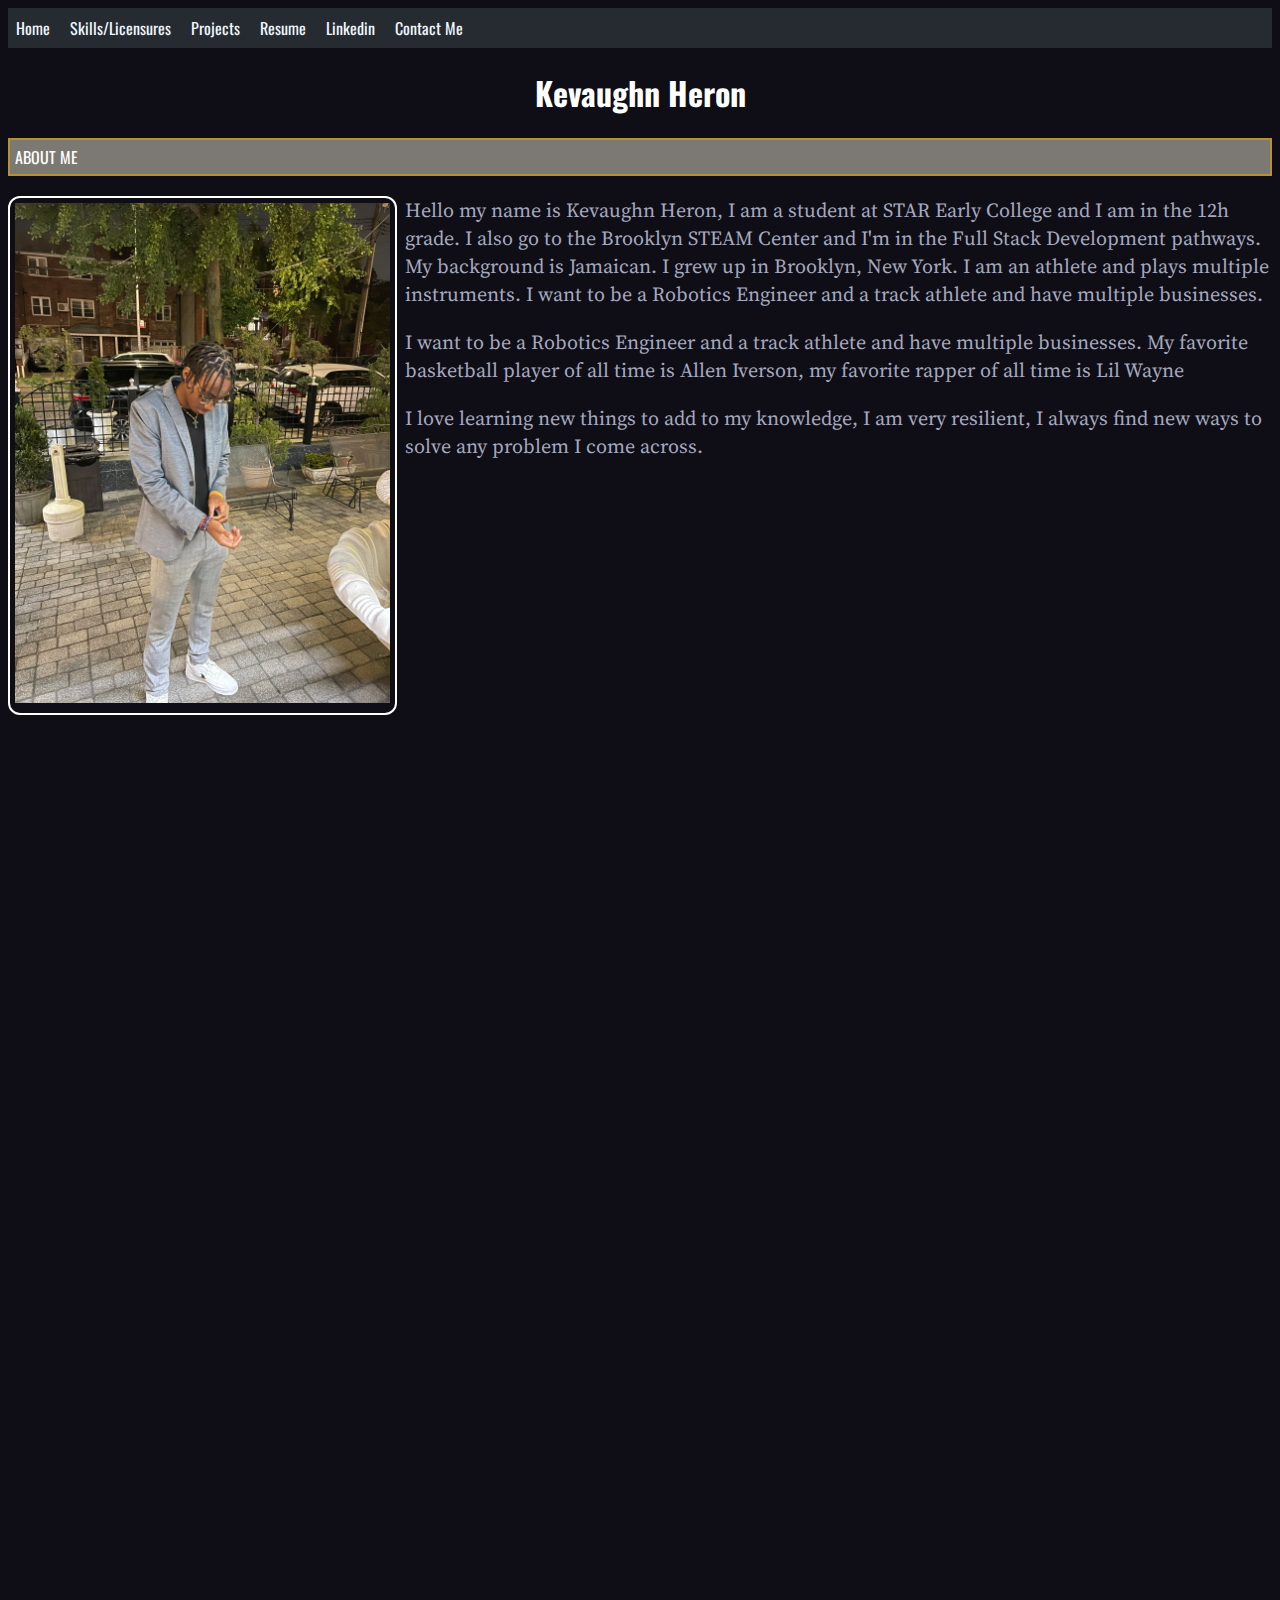
==== index.html @ 75f6688b "." ====
<!DOCTYPE html>
<html lang="en">
<head>
    <meta charset="UTF-8">
    <meta http-equiv="X-UA-Compatible" content="IE=edge">
    <meta name="viewport" content="width=device-width, initial-scale=1.0">
    <meta name="description" content="This is Kevaughn Heron's website">
    <meta name="keywords" content="Brooklyn STEAM Center, Full Stack Development, Computer Science, Computer Engineer, nyc, coding, programming, HTML, CSS, Kevaughn Heron ">
    <link rel="stylesheet" href="styles.css">
    <title>Document</title>



   <style>
    div.sticky {
  position: -webkit-sticky;
  position: sticky;
  top: 0;
  padding: 5px 5px 5px 5px;
  background-color: #7c7973;
  border: 2px solid #b69036;
}
   </style> 
</head>
<body>
    

   
    <div id="navbar">
        <a href="index.html">Home</a>
        <a href="skills.html">Skills/Licensures</a>
        <a href="projects.html">Projects</a>
        <a href="https://docs.google.com/document/d/1fwrDzUdVtmFwCIdAHtrARYc5sq5V3L6l/edit?usp=sharing&ouid=107770336406143819392&rtpof=true&sd=true" target="_blank">Resume</a>
        <a href="https://www.linkedin.com/in/kevaughn-heron21/" target="_blank">Linkedin</a>
        <a href="contact.html">Contact Me</a>
        
    </div>
    
    <h1 id="name">Kevaughn Heron</h1>
     <div class="sticky">ABOUT ME</div>

<div style="padding-bottom:2000px">
    
    
    <div id="portrait">
    <img src="pic.jpg" 
        height="500" 
        alt= "Headshot of Kevaughn"
        style=border:right 
    
    >
    </div>

    <p style="font-size: 20px">Hello my name is Kevaughn Heron, I am a student at STAR Early College and I am in the 12h grade. I also go to the Brooklyn STEAM Center and I'm in the Full Stack Development pathways. My background is Jamaican. I grew up in Brooklyn, New York. I am an athlete and plays multiple instruments. I want to be a Robotics Engineer and a track athlete and have multiple businesses.</p>

     
    <p style="font-size: 20px">  I want to be a Robotics Engineer and a track athlete and have multiple businesses. My favorite basketball player of all time is Allen Iverson, my favorite rapper of all time is Lil Wayne</p>
    <p style="font-size: 20px">I love learning new things to add to my knowledge, I am very resilient, I always find new ways to solve any problem I come across.</p>
<br>

    
    </div>
</body>
</html>
---- styles.css ----
@import url('https://fonts.googleapis.com/css2?family=Oswald:wght@200;300;400;500;600;700&display=swap');
@import url('https://fonts.googleapis.com/css2?family=Oswald:wght@200;300;400;500;600;700&family=Source+Serif+Pro:ital,wght@0,200;0,300;0,400;0,600;0,700;0,900;1,200;1,300;1,400;1,600;1,700;1,900&display=swap');
body{font-family: 'Oswald', sans-serif;
background-color: #0f0e17;
color: #fffffe;
}

p{font-family: 'Source Serif Pro', serif;
color: #a7a9be;
}

a:link {
    color: #ff8906;
  }

  a:link{
    text-decoration: none;
  }
  
  a:visited {
    text-decoration: none;
    color: #ff8906;
  }

  a:hover {
    text-decoration: underline;
  }
  
  /* mouse over link */
  a:hover {
    color: rgb(30, 105, 58);
  }
  
  /* selected link */
  a:active {
    color: blue;
  }

#name {
  color: #ffffff;
  text-align: center;
}


#navbar {
  background-color: #262b31;
}

#navbar >a{
  color: aliceblue;
  padding: 8px;
  display: inline-block;
}

#navbar >a:hover{
  background-color: #4f4f4f;
  color: rgb(183, 119, 36);
}

#navbar >a:active {
  color: blue;
}

#portrait {
  float: left;
  margin-right: 8px;
  border-radius: 10%;
}



@media screen and (max-width:480px ) {
  #portrait {
    width: 100vw;
    height: auto;
  }
  #welcome {
    width: 100vw;
    height: auto;
  }
  #navbar {
    text-align: center;
  }
  max-width: 36rem;

}

#portrait{
  
    border: 2px solid ;
    border-radius: 12px;
    padding: 5px;
    text-align: center;
  
}

input[type="text"] {
  width: 100%;
  padding: 5px 10px;
  margin: 8px 0;
  box-sizing: border-box;
  border-color: #cc8f16;
  background-color:#3c3b3b;
  border-radius: 8px;
  


}

#Response {
padding: 100px;
width: 100%;
  padding: 5px 10px;
  margin: 8px 0;
  box-sizing: border-box;
  border-color: #cc8f16;
  background-color:#3c3b3b;
  border-radius: 8px;
  color: #fffffe;
  font-family:'Zilla Slab', monospace;
  font-size:x-large;
}

input[type=text]:hover {
border: 3px solid rgb(222, 157, 18);
}

input[type="Submit"] {

font-family:'Zilla Slab', monospace;
color: #020826;
border-radius: 8px;
background-color:#eaddcf;
border-color: #d48626;

}

input[type="Reset"] {
font-family:'Zilla Slab', monospace;
color: #020826;
border-radius: 8px;
background-color:#eaddcf;
border-color: #da8e1d;
}
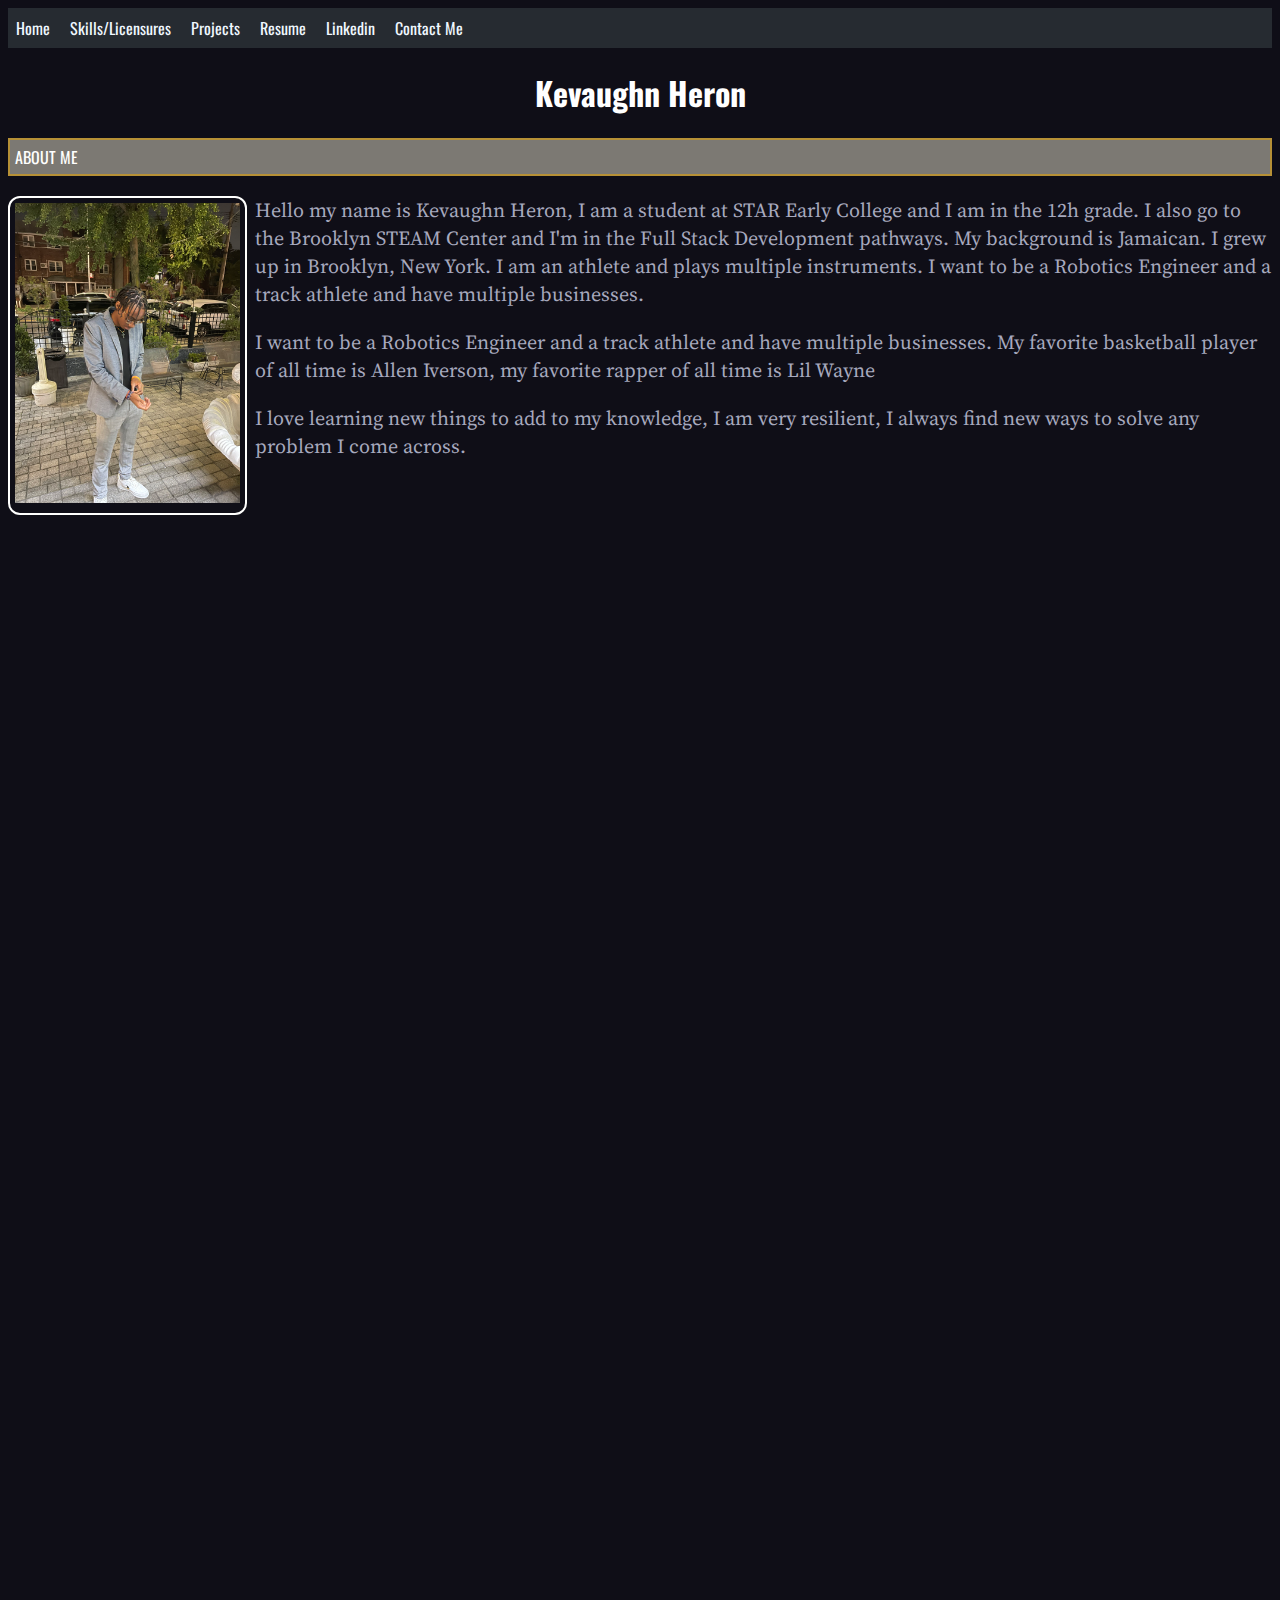
==== commit 6a3ee715: "changed height of pic" ====
--- a/index.html
+++ b/index.html
@@ -44,9 +44,9 @@
     
     <div id="portrait">
     <img src="pic.jpg" 
-        height="500" 
+        height="300" 
         alt= "Headshot of Kevaughn"
-        style=border:right 
+        style="border-right: ;"
     
     >
     </div>
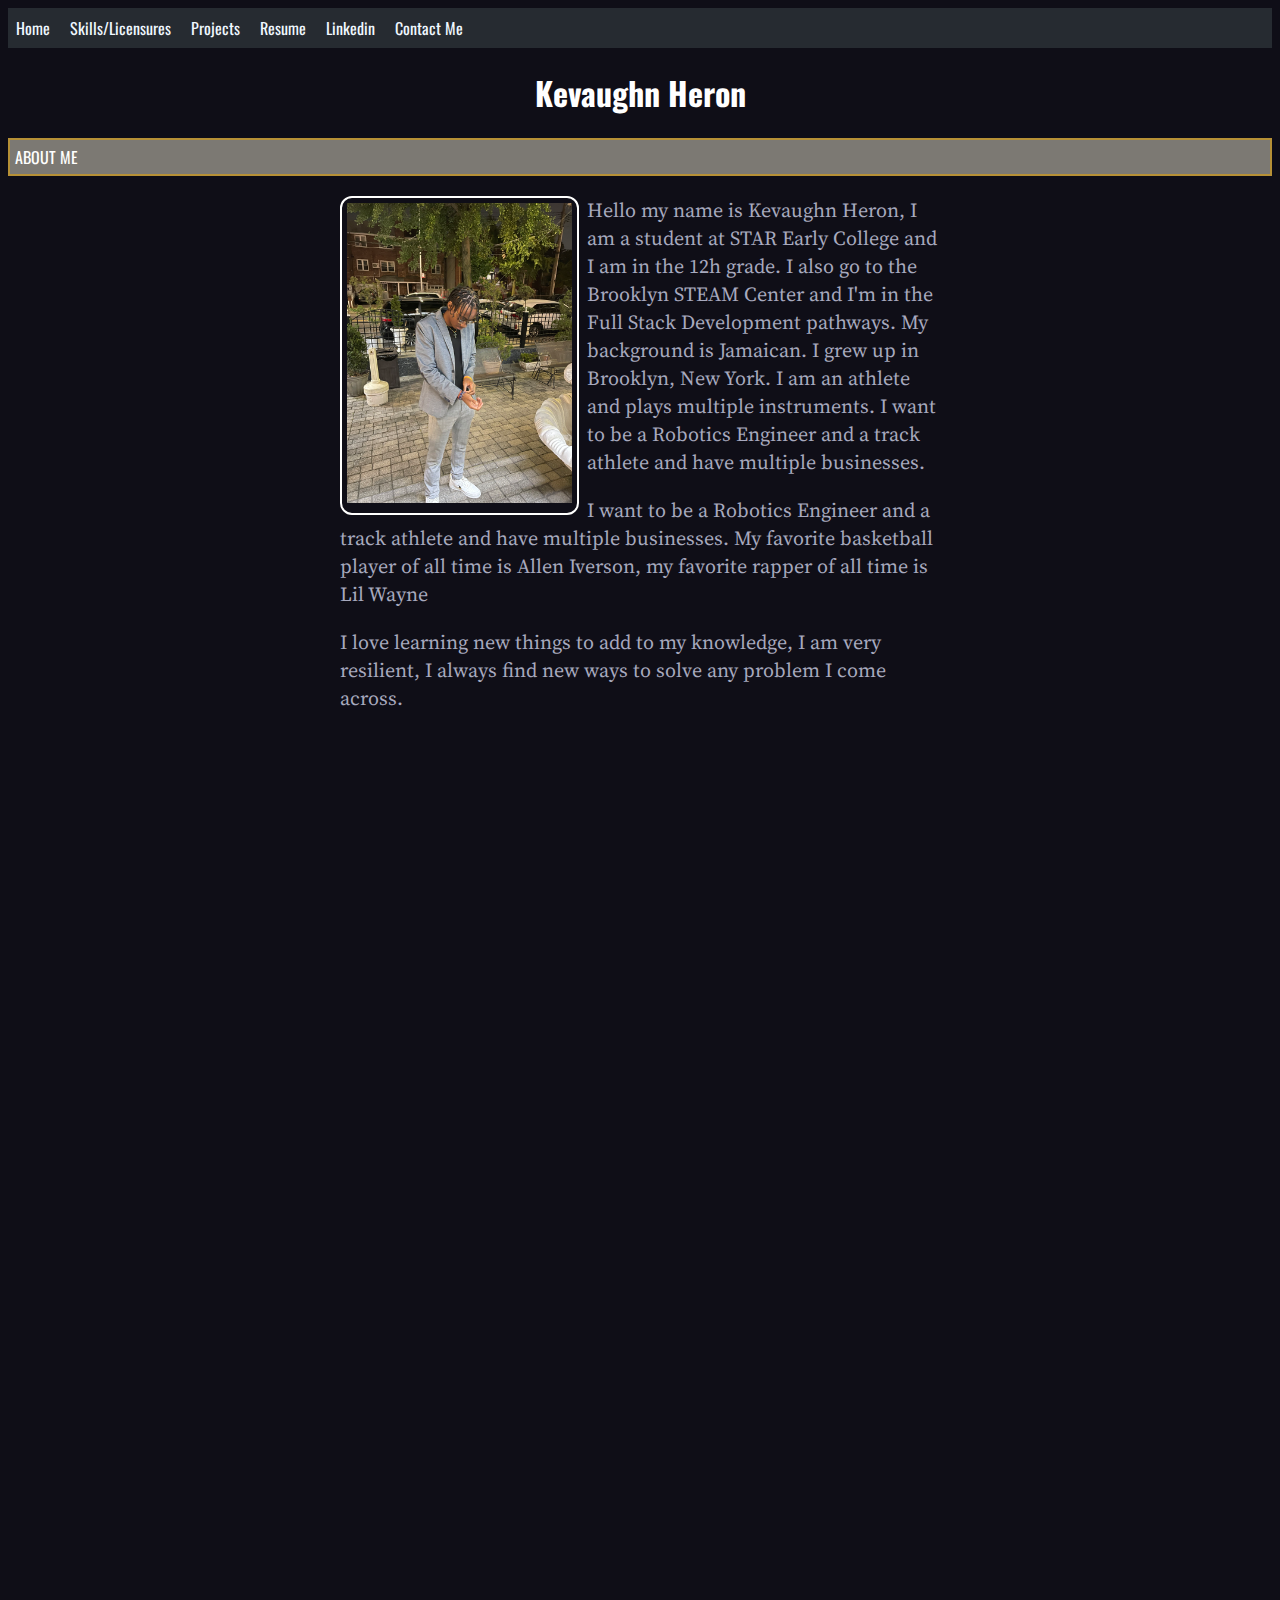
==== commit 182e3ebf: "main" ====
--- a/index.html
+++ b/index.html
@@ -41,12 +41,12 @@
 
 <div style="padding-bottom:2000px">
     
-    
+ <main>   
     <div id="portrait">
     <img src="pic.jpg" 
         height="300" 
         alt= "Headshot of Kevaughn"
-        style="border-right: ;"
+
     
     >
     </div>
@@ -60,5 +60,6 @@
 
     
     </div>
+</main>
 </body>
 </html>--- a/styles.css
+++ b/styles.css
@@ -67,7 +67,10 @@
   border-radius: 10%;
 }
 
-
+main {
+  max-width: 600px;
+  margin: 0 auto;
+}
 
 @media screen and (max-width:480px ) {
   #portrait {
@@ -114,7 +117,7 @@
   margin: 8px 0;
   box-sizing: border-box;
   border-color: #cc8f16;
-  background-color:#3c3b3b;
+  background-color:#262b31;
   border-radius: 8px;
   color: #fffffe;
   font-family:'Zilla Slab', monospace;
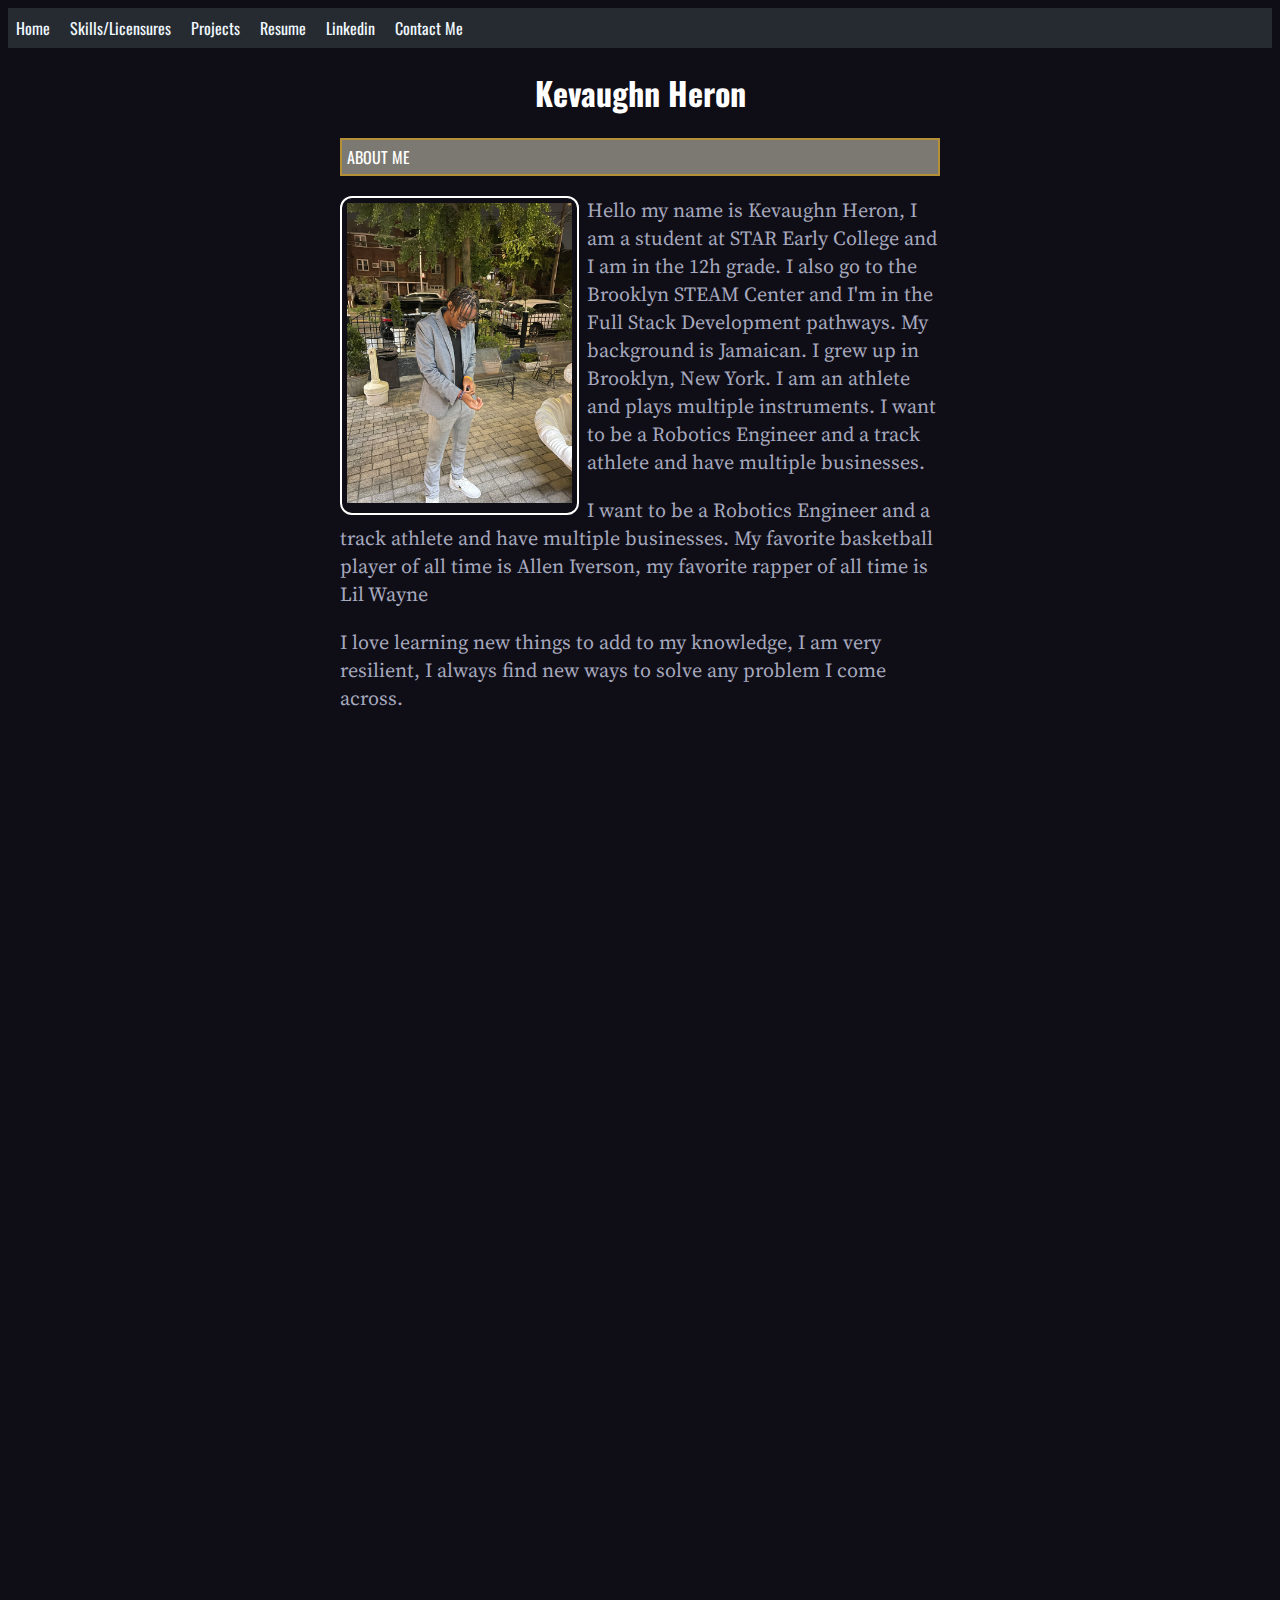
==== commit e9425604: "updated main" ====
--- a/index.html
+++ b/index.html
@@ -35,13 +35,13 @@
         <a href="contact.html">Contact Me</a>
         
     </div>
-    
+    <main>
     <h1 id="name">Kevaughn Heron</h1>
      <div class="sticky">ABOUT ME</div>
 
 <div style="padding-bottom:2000px">
     
- <main>   
+    
     <div id="portrait">
     <img src="pic.jpg" 
         height="300" 
--- a/styles.css
+++ b/styles.css
@@ -84,7 +84,10 @@
   #navbar {
     text-align: center;
   }
-  max-width: 36rem;
+  
+  body{
+    margin: 0 auto;
+  }
 
 }
 
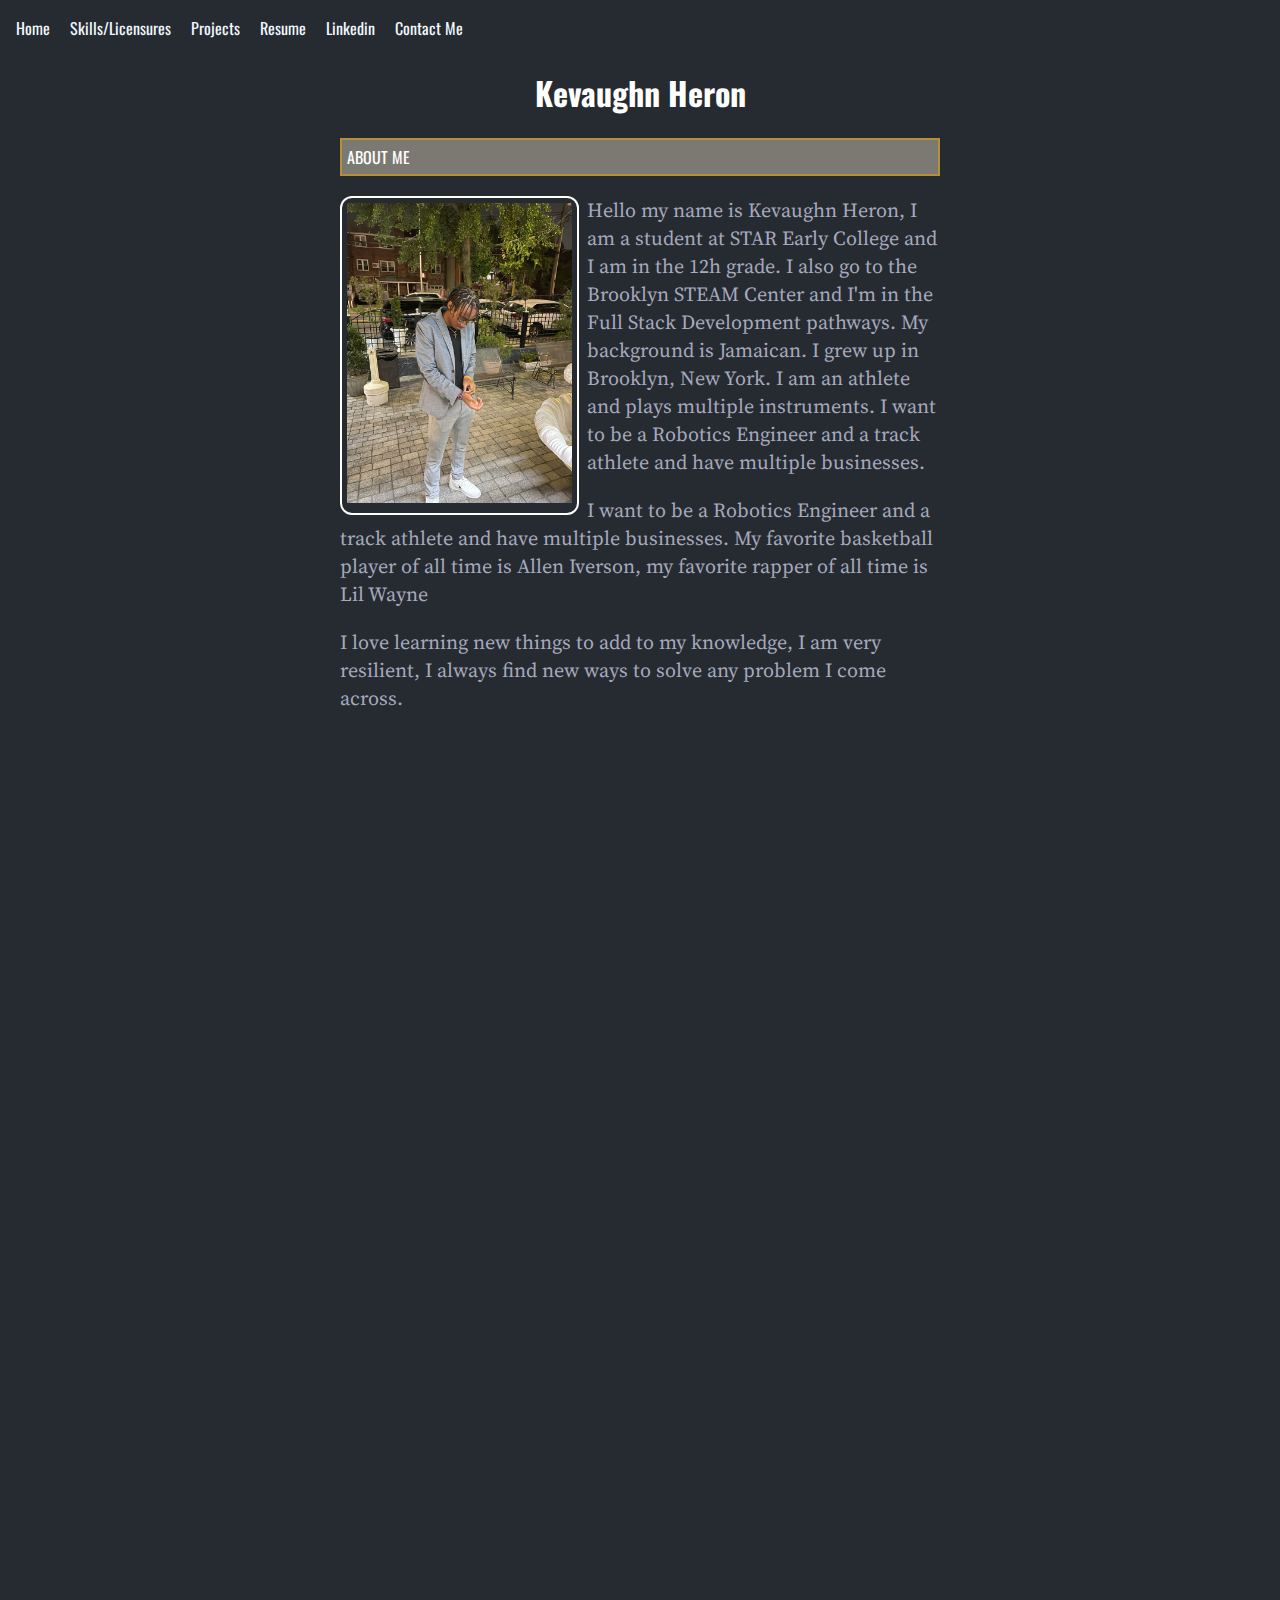
==== commit 89d6f806: "background color" ====
--- a/index.html
+++ b/index.html
@@ -20,6 +20,7 @@
   background-color: #7c7973;
   border: 2px solid #b69036;
 }
+
    </style> 
 </head>
 <body>
--- a/styles.css
+++ b/styles.css
@@ -1,7 +1,7 @@
 @import url('https://fonts.googleapis.com/css2?family=Oswald:wght@200;300;400;500;600;700&display=swap');
 @import url('https://fonts.googleapis.com/css2?family=Oswald:wght@200;300;400;500;600;700&family=Source+Serif+Pro:ital,wght@0,200;0,300;0,400;0,600;0,700;0,900;1,200;1,300;1,400;1,600;1,700;1,900&display=swap');
 body{font-family: 'Oswald', sans-serif;
-background-color: #0f0e17;
+background-color: #262b31;
 color: #fffffe;
 }
 
